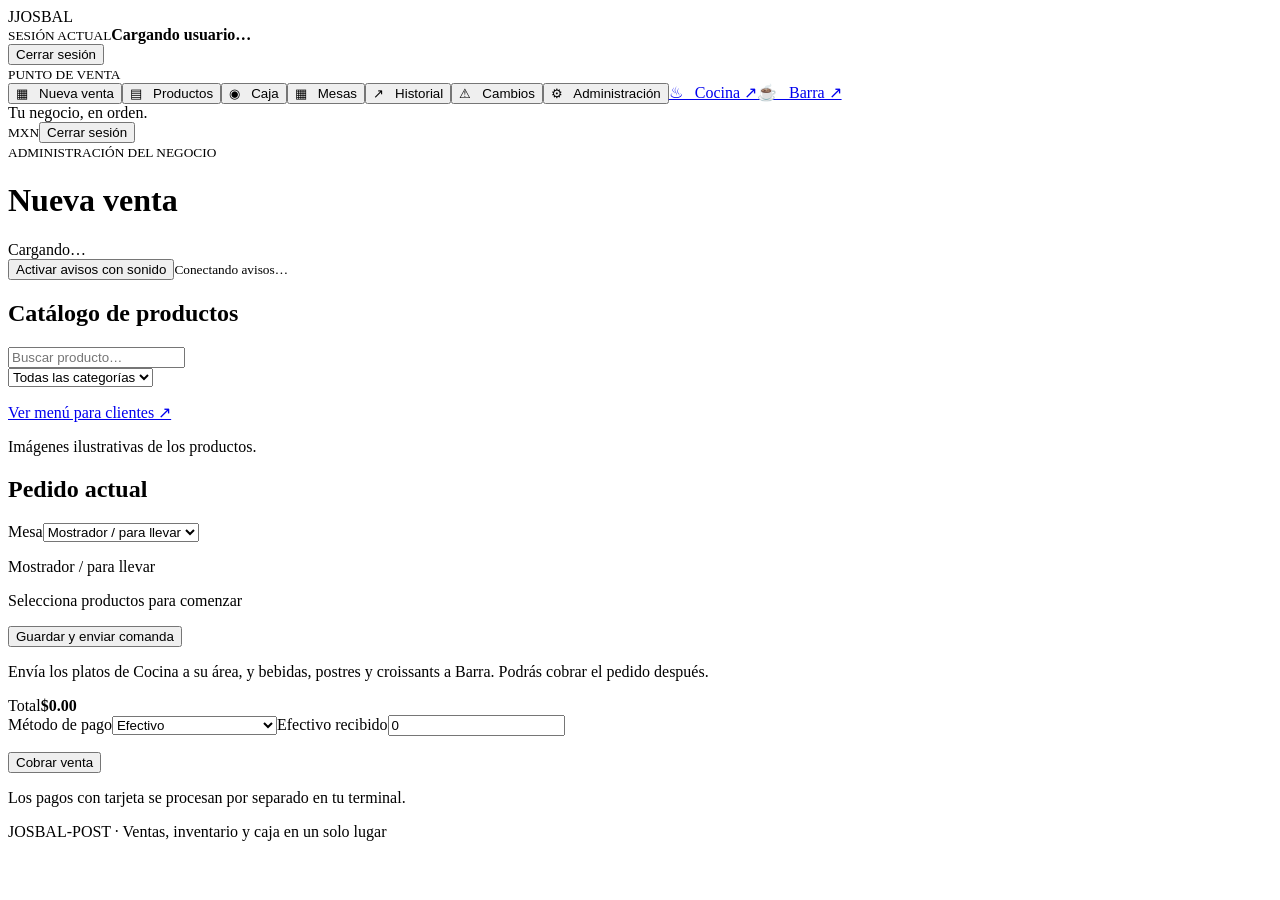
==== static/index.html @ a46349cb "Agregar opciones sin ingredientes para hot dogs y su combo" ====
<!doctype html>
<html lang="es"><head><meta charset="utf-8"><meta name="viewport" content="width=device-width, initial-scale=1"><title>JOSBAL · Ventas y caja</title><link rel="stylesheet" href="/style.css"><link rel="stylesheet" href="/food-images.css"></head>
<body><aside><div class="brand">J<span>JOSBAL</span></div><div id="mobile-account" aria-label="Cuenta en uso"><div><small>SESIÓN ACTUAL</small><strong id="mobile-account-name">Cargando usuario…</strong><span id="mobile-account-role"></span></div><button type="button" id="mobile-logout">Cerrar sesión</button></div><small>PUNTO DE VENTA</small><nav><button class="active" data-tab="sell">▦ &nbsp; Nueva venta</button><button data-tab="products">▤ &nbsp; Productos</button><button data-tab="cash">◉ &nbsp; Caja</button><button data-tab="tables">▦ &nbsp; Mesas</button><button data-tab="history">↗ &nbsp; Historial</button><button data-tab="changes">⚠ &nbsp; Cambios</button><button data-tab="settings" id="settings-nav">⚙ &nbsp; Administración</button><a class="station-link" href="/cocina" target="_blank" rel="noopener">♨ &nbsp; Cocina ↗</a><a class="station-link" href="/barra" target="_blank" rel="noopener">☕ &nbsp; Barra ↗</a></nav><div class="aside-foot">Tu negocio, en orden.<br><small id="account-label">MXN</small><button id="logout" type="button">Cerrar sesión</button></div></aside>
<main><header><div><small>ADMINISTRACIÓN DEL NEGOCIO</small><h1 id="title">Nueva venta</h1></div><span id="status" class="badge">Cargando…</span></header><section id="ready-alerts" aria-label="Avisos de preparación"><div class="ready-controls"><button type="button" id="enable-ready-sound">Activar avisos con sonido</button><small id="ready-connection" role="status">Conectando avisos…</small></div><div id="ready-list" aria-live="polite"></div></section><div id="message" role="status" hidden></div>
<section id="sell" class="tab"><div class="sale-layout"><div><div class="section-heading"><h2>Catálogo de productos</h2><input id="search" placeholder="Buscar producto…" aria-label="Buscar producto"></div><select id="category-filter" aria-label="Filtrar categoría"><option value="">Todas las categorías</option></select><p class="muted"><a href="/menu" target="_blank" rel="noopener">Ver menú para clientes ↗</a></p><p class="photo-notice">Imágenes ilustrativas de los productos.</p><div id="catalog" class="catalog"></div></div><div class="panel cart" id="current-order-panel" tabindex="-1"><h2>Pedido actual</h2><label>Mesa<select id="order-table"><option value="">Mostrador / para llevar</option></select></label><p id="order-location" class="order-notes">Mostrador / para llevar</p><p class="muted">Selecciona productos para comenzar</p><div id="cart"></div><p id="send-order-help" class="muted" role="status"></p><button type="button" id="save-order">Guardar y enviar comanda</button><button type="button" id="cancel-order" class="danger" hidden>Cancelar pedido de la mesa</button><p class="muted fine">Envía los platos de Cocina a su área, y bebidas, postres y croissants a Barra. Podrás cobrar el pedido después.</p><div class="total"><span>Total</span><strong id="total">$0.00</strong></div><form id="checkout"><label>Método de pago<select name="payment"><option value="cash">Efectivo</option><option value="card">Tarjeta · registro manual</option></select></label><label id="received-label">Efectivo recibido<input name="received" type="number" min="0" step="0.01" value="0" required></label><p id="change" class="muted"></p><button class="primary" id="charge">Cobrar venta</button></form><p class="muted fine">Los pagos con tarjeta se procesan por separado en tu terminal.</p></div></div></section>
<section id="products" class="tab" hidden><div class="section-heading"><h2>Inventario</h2><button class="primary" id="new-product">+ Agregar producto</button></div><div class="panel"><table><thead><tr><th>Producto</th><th>Precio</th><th>Existencias</th><th></th></tr></thead><tbody id="product-list"></tbody></table></div></section>
<section id="cash" class="tab" hidden><div id="cash-summary" class="metrics"></div><div class="panel narrow"><h2 id="cash-title">Abrir caja</h2><p class="muted" id="cash-help"></p><form id="cash-form"><label id="cash-label">Importe<input name="amount" type="number" min="0" step="0.01" required></label><button class="primary" id="cash-action">Abrir caja</button></form></div></section>
<section id="tables" class="tab" hidden><div class="section-heading"><h2>Mesas del negocio</h2><button class="primary" id="new-table">+ Agregar mesa</button></div><p class="muted">Abre una mesa para tomar su pedido. Los pedidos guardados se conservan hasta cobrarlos. El inventario se descuenta al cobrar.</p><div id="tables-grid" class="catalog"></div></section><section id="history" class="tab" hidden><h2>Historial de ventas</h2><div class="history-tools"><label>Mostrar<select id="history-view"><option value="0">Ventas sin archivar</option><option value="1">Ventas archivadas</option></select></label><button id="history-refresh">Más recientes</button><button id="history-archive-page">Archivar ventas mostradas</button><button id="history-next" hidden>Ver anteriores</button></div><p class="muted">Archivar solo oculta ventas de la lista principal. No cancela cobros ni cambia cortes, inventario o comandas. Se muestran hasta 30 ventas por página.</p><div class="panel"><table><thead><tr><th>Venta</th><th>Mesa</th><th>Fecha</th><th>Pago</th><th>Total</th></tr></thead><tbody id="sales-list"></tbody></table></div></section>
<section id="changes" class="tab" hidden><h2>Motivos registrados</h2><p class="muted">Cada producto quitado de un pedido ya enviado y cada cancelación queda registrada con su motivo. Úsalo para detectar qué mejorar.</p><div id="reason-summary" class="metrics"></div><div class="panel"><table><thead><tr><th>Fecha</th><th>Tipo</th><th>Mesa / venta</th><th>Productos</th><th>Importe</th><th>Motivo</th></tr></thead><tbody id="changes-list"></tbody></table></div></section>
<section id="settings" class="tab" hidden><h2>Usuarios del negocio</h2><p class="muted">Administrador: todas las funciones. Cajero: caja, cobros y comandas. Mesero: mesas y pedidos, sin cobros ni cancelaciones.</p><button id="new-user" class="primary">+ Agregar usuario</button><div class="panel" style="margin-top:20px;overflow:auto"><table><thead><tr><th>Usuario</th><th>Rol</th><th>Estado</th><th></th></tr></thead><tbody id="users-list"></tbody></table></div><h2 style="margin-top:35px">Respaldos</h2><p class="muted">Se crea un respaldo al iniciar y cada 6 horas mientras el servidor está activo. Se conservan las últimas 14 copias. Descarga también una copia fuera de Render: el respaldo local comparte el mismo disco del sistema.</p><button id="create-backup">Crear respaldo ahora</button><button id="refresh-settings">Actualizar</button><p id="backup-status" class="muted" role="status"></p><div class="panel" style="margin-top:20px;overflow:auto"><table><thead><tr><th>Fecha</th><th>Tamaño</th><th></th></tr></thead><tbody id="backup-list"></tbody></table></div></section><footer>JOSBAL-POST · Ventas, inventario y caja en un solo lugar</footer></main>
<dialog id="user-dialog"><form id="user-form"><h2 id="user-title">Agregar usuario</h2><input name="id" type="hidden"><label>Usuario<input name="username" maxlength="60" required autocomplete="off"></label><label>Rol<select name="role"><option value="waiter">Mesero</option><option value="cashier">Cajero</option><option value="admin">Administrador</option></select></label><label>Contraseña<input name="password" type="password" minlength="16" maxlength="200" autocomplete="new-password"></label><p class="muted fine">Al editar, deja la contraseña vacía para conservarla. El cambio cierra las sesiones de esta cuenta.</p><label>Estado<select name="active"><option value="1">Activa</option><option value="0">Desactivada</option></select></label><div class="actions"><button type="button" id="cancel-user">Cancelar</button><button class="primary">Guardar usuario</button></div></form></dialog><button type="button" id="mobile-order" aria-haspopup="dialog" aria-controls="order-review" hidden><span><strong>Ver pedido</strong><small id="mobile-order-count">0 productos</small></span><span id="mobile-order-total">$0.00</span></button><dialog id="order-review"><div class="review-heading"><div><small>CONFIRMA CON EL CLIENTE</small><h2 id="review-table">Pedido actual</h2></div><button type="button" id="close-review" aria-label="Cerrar resumen">✕</button></div><p class="muted">Repite los productos, cantidades e indicaciones antes de enviarlos.</p><label>Mesa del pedido<select id="review-table-select"></select></label><div id="review-items"></div><div class="total"><span>Total del pedido</span><strong id="review-total">$0.00</strong></div><p id="review-help" class="muted"></p><div class="review-actions"><button type="button" id="continue-order">Seguir agregando</button><button type="button" id="review-send" class="primary">Confirmar y enviar comanda</button><button type="button" id="review-payment">Ir a mesa y cobro</button></div></dialog><dialog id="product-dialog"><form id="product-form"><h2 id="product-title">Agregar producto</h2><input name="id" type="hidden"><label>Nombre<input name="name" maxlength="120" required></label><label>Precio (MXN)<input name="price" type="number" min="0.01" step="0.01" required></label><label>Categoría<input name="category" maxlength="80"></label><label>Descripción<textarea name="description" maxlength="2000"></textarea></label><label>Área de preparación<select name="production_station"><option value="auto">Automática según categoría</option><option value="kitchen">Cocina · alimentos</option><option value="bar">Barra · bebidas y postres</option></select></label><label>Opciones de preparación<select name="preparation_profile"><option value="auto">Automáticas según categoría</option><option value="burger">Hamburguesas</option><option value="hotdog">Hot dogs</option><option value="frappe">Frappés</option><option value="tea">Tés y bebidas calientes</option><option value="cold_drink">Bebidas con hielo</option><option value="none">Solo indicaciones escritas</option></select></label><label>Control de inventario<select name="inventory_managed"><option value="1">Controlar existencias</option><option value="0">Preparado al pedido (sin conteo)</option></select></label><label>Existencias<input name="stock" type="number" min="0" step="1" required></label><div class="actions"><button type="button" id="cancel-product">Cancelar</button><button class="primary">Guardar producto</button></div></form></dialog><dialog id="table-dialog"><form id="table-form"><h2 id="table-title">Agregar mesa</h2><input name="id" type="hidden"><label>Nombre de la mesa<input name="name" maxlength="60" placeholder="Ejemplo: Mesa 1, Terraza 2…" required></label><label>Estado<select name="active"><option value="1">Activa</option><option value="0">Desactivada</option></select></label><div class="actions"><button type="button" id="remove-table" class="danger" hidden>Quitar mesa</button><button type="button" id="cancel-table">Cancelar</button><button class="primary">Guardar mesa</button></div></form></dialog><dialog id="preparation-dialog"><form id="preparation-form"><h2 id="preparation-title">Preparación del producto</h2><p class="muted" id="preparation-help">Elige las indicaciones que pidió el cliente.</p><fieldset class="preparation-options" id="preparation-options"><legend id="preparation-legend">Opciones de preparación</legend><div id="preparation-choices"></div></fieldset><label>Otras indicaciones<textarea name="other" maxlength="400" placeholder="Ejemplo: sin tomate, salsa aparte…"></textarea></label><p class="muted fine" id="sugar-note" hidden>“Sin azúcar añadida” no significa libre de azúcar: las bases y los ingredientes pueden contenerla.</p><p class="muted fine">El cambio a papas gajo suma $7 por hamburguesa. Las demás indicaciones no cambian el precio. Confirma con cocina que se puedan preparar.</p><div class="actions"><button type="button" id="cancel-preparation">Cancelar</button><button class="primary" id="save-preparation">Agregar a la venta</button></div></form></dialog><dialog id="sale-dialog"><h2 id="sale-title">Detalle de venta</h2><div id="sale-detail"></div><div class="actions"><button id="archive-sale" hidden>Archivar venta</button><button id="return-stock" hidden>Devolver unidades al inventario</button><button id="cancel-sale" class="danger" hidden>Cancelar venta</button><button id="close-sale">Cerrar</button></div></dialog><dialog id="reason-dialog"><form id="reason-form"><h2 id="reason-title">Motivo</h2><p class="muted" id="reason-help"></p><div id="reason-items"></div><label>Motivo<select name="reason" required></select></label><label>Detalles<textarea name="reason_notes" maxlength="300" placeholder="Ejemplo: pidió capuchino en lugar de latte"></textarea></label><div class="actions"><button type="button" id="cancel-reason">Volver</button><button class="primary" id="confirm-reason">Confirmar</button></div></form></dialog><script src="/product-groups.js"></script><script src="/food-images.js"></script><script src="/preparation-options.js"></script><script src="/app.js"></script><script src="/ready-alerts.js"></script></body></html>
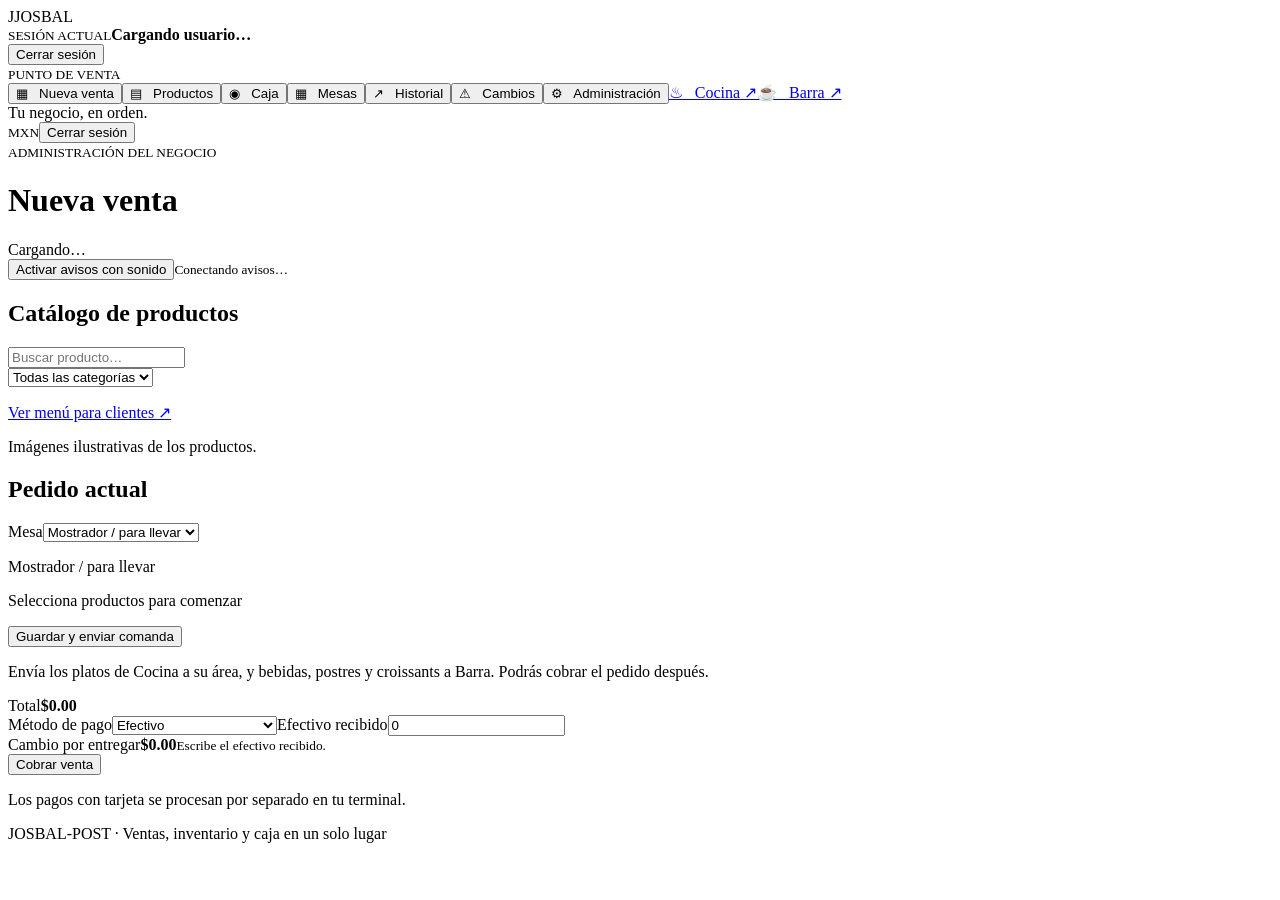
==== commit 81e10f7a: "Mostrar cambio de efectivo destacado y resumen persistente al cobrar" ====
--- a/static/index.html
+++ b/static/index.html
@@ -2,10 +2,10 @@
 <html lang="es"><head><meta charset="utf-8"><meta name="viewport" content="width=device-width, initial-scale=1"><title>JOSBAL · Ventas y caja</title><link rel="stylesheet" href="/style.css"><link rel="stylesheet" href="/food-images.css"></head>
 <body><aside><div class="brand">J<span>JOSBAL</span></div><div id="mobile-account" aria-label="Cuenta en uso"><div><small>SESIÓN ACTUAL</small><strong id="mobile-account-name">Cargando usuario…</strong><span id="mobile-account-role"></span></div><button type="button" id="mobile-logout">Cerrar sesión</button></div><small>PUNTO DE VENTA</small><nav><button class="active" data-tab="sell">▦ &nbsp; Nueva venta</button><button data-tab="products">▤ &nbsp; Productos</button><button data-tab="cash">◉ &nbsp; Caja</button><button data-tab="tables">▦ &nbsp; Mesas</button><button data-tab="history">↗ &nbsp; Historial</button><button data-tab="changes">⚠ &nbsp; Cambios</button><button data-tab="settings" id="settings-nav">⚙ &nbsp; Administración</button><a class="station-link" href="/cocina" target="_blank" rel="noopener">♨ &nbsp; Cocina ↗</a><a class="station-link" href="/barra" target="_blank" rel="noopener">☕ &nbsp; Barra ↗</a></nav><div class="aside-foot">Tu negocio, en orden.<br><small id="account-label">MXN</small><button id="logout" type="button">Cerrar sesión</button></div></aside>
 <main><header><div><small>ADMINISTRACIÓN DEL NEGOCIO</small><h1 id="title">Nueva venta</h1></div><span id="status" class="badge">Cargando…</span></header><section id="ready-alerts" aria-label="Avisos de preparación"><div class="ready-controls"><button type="button" id="enable-ready-sound">Activar avisos con sonido</button><small id="ready-connection" role="status">Conectando avisos…</small></div><div id="ready-list" aria-live="polite"></div></section><div id="message" role="status" hidden></div>
-<section id="sell" class="tab"><div class="sale-layout"><div><div class="section-heading"><h2>Catálogo de productos</h2><input id="search" placeholder="Buscar producto…" aria-label="Buscar producto"></div><select id="category-filter" aria-label="Filtrar categoría"><option value="">Todas las categorías</option></select><p class="muted"><a href="/menu" target="_blank" rel="noopener">Ver menú para clientes ↗</a></p><p class="photo-notice">Imágenes ilustrativas de los productos.</p><div id="catalog" class="catalog"></div></div><div class="panel cart" id="current-order-panel" tabindex="-1"><h2>Pedido actual</h2><label>Mesa<select id="order-table"><option value="">Mostrador / para llevar</option></select></label><p id="order-location" class="order-notes">Mostrador / para llevar</p><p class="muted">Selecciona productos para comenzar</p><div id="cart"></div><p id="send-order-help" class="muted" role="status"></p><button type="button" id="save-order">Guardar y enviar comanda</button><button type="button" id="cancel-order" class="danger" hidden>Cancelar pedido de la mesa</button><p class="muted fine">Envía los platos de Cocina a su área, y bebidas, postres y croissants a Barra. Podrás cobrar el pedido después.</p><div class="total"><span>Total</span><strong id="total">$0.00</strong></div><form id="checkout"><label>Método de pago<select name="payment"><option value="cash">Efectivo</option><option value="card">Tarjeta · registro manual</option></select></label><label id="received-label">Efectivo recibido<input name="received" type="number" min="0" step="0.01" value="0" required></label><p id="change" class="muted"></p><button class="primary" id="charge">Cobrar venta</button></form><p class="muted fine">Los pagos con tarjeta se procesan por separado en tu terminal.</p></div></div></section>
+<section id="sell" class="tab"><div class="sale-layout"><div><div class="section-heading"><h2>Catálogo de productos</h2><input id="search" placeholder="Buscar producto…" aria-label="Buscar producto"></div><select id="category-filter" aria-label="Filtrar categoría"><option value="">Todas las categorías</option></select><p class="muted"><a href="/menu" target="_blank" rel="noopener">Ver menú para clientes ↗</a></p><p class="photo-notice">Imágenes ilustrativas de los productos.</p><div id="catalog" class="catalog"></div></div><div class="panel cart" id="current-order-panel" tabindex="-1"><h2>Pedido actual</h2><label>Mesa<select id="order-table"><option value="">Mostrador / para llevar</option></select></label><p id="order-location" class="order-notes">Mostrador / para llevar</p><p class="muted">Selecciona productos para comenzar</p><div id="cart"></div><p id="send-order-help" class="muted" role="status"></p><button type="button" id="save-order">Guardar y enviar comanda</button><button type="button" id="cancel-order" class="danger" hidden>Cancelar pedido de la mesa</button><p class="muted fine">Envía los platos de Cocina a su área, y bebidas, postres y croissants a Barra. Podrás cobrar el pedido después.</p><div class="total"><span>Total</span><strong id="total">$0.00</strong></div><form id="checkout"><label>Método de pago<select name="payment"><option value="cash">Efectivo</option><option value="card">Tarjeta · registro manual</option></select></label><label id="received-label">Efectivo recibido<input name="received" type="number" min="0" step="0.01" value="0" required></label><div id="change" class="cash-change" role="status" aria-live="polite"><span id="change-label">Cambio por entregar</span><strong id="change-amount">$0.00</strong><small id="change-help">Escribe el efectivo recibido.</small></div><button class="primary" id="charge">Cobrar venta</button></form><p class="muted fine">Los pagos con tarjeta se procesan por separado en tu terminal.</p></div></div></section>
 <section id="products" class="tab" hidden><div class="section-heading"><h2>Inventario</h2><button class="primary" id="new-product">+ Agregar producto</button></div><div class="panel"><table><thead><tr><th>Producto</th><th>Precio</th><th>Existencias</th><th></th></tr></thead><tbody id="product-list"></tbody></table></div></section>
 <section id="cash" class="tab" hidden><div id="cash-summary" class="metrics"></div><div class="panel narrow"><h2 id="cash-title">Abrir caja</h2><p class="muted" id="cash-help"></p><form id="cash-form"><label id="cash-label">Importe<input name="amount" type="number" min="0" step="0.01" required></label><button class="primary" id="cash-action">Abrir caja</button></form></div></section>
 <section id="tables" class="tab" hidden><div class="section-heading"><h2>Mesas del negocio</h2><button class="primary" id="new-table">+ Agregar mesa</button></div><p class="muted">Abre una mesa para tomar su pedido. Los pedidos guardados se conservan hasta cobrarlos. El inventario se descuenta al cobrar.</p><div id="tables-grid" class="catalog"></div></section><section id="history" class="tab" hidden><h2>Historial de ventas</h2><div class="history-tools"><label>Mostrar<select id="history-view"><option value="0">Ventas sin archivar</option><option value="1">Ventas archivadas</option></select></label><button id="history-refresh">Más recientes</button><button id="history-archive-page">Archivar ventas mostradas</button><button id="history-next" hidden>Ver anteriores</button></div><p class="muted">Archivar solo oculta ventas de la lista principal. No cancela cobros ni cambia cortes, inventario o comandas. Se muestran hasta 30 ventas por página.</p><div class="panel"><table><thead><tr><th>Venta</th><th>Mesa</th><th>Fecha</th><th>Pago</th><th>Total</th></tr></thead><tbody id="sales-list"></tbody></table></div></section>
 <section id="changes" class="tab" hidden><h2>Motivos registrados</h2><p class="muted">Cada producto quitado de un pedido ya enviado y cada cancelación queda registrada con su motivo. Úsalo para detectar qué mejorar.</p><div id="reason-summary" class="metrics"></div><div class="panel"><table><thead><tr><th>Fecha</th><th>Tipo</th><th>Mesa / venta</th><th>Productos</th><th>Importe</th><th>Motivo</th></tr></thead><tbody id="changes-list"></tbody></table></div></section>
 <section id="settings" class="tab" hidden><h2>Usuarios del negocio</h2><p class="muted">Administrador: todas las funciones. Cajero: caja, cobros y comandas. Mesero: mesas y pedidos, sin cobros ni cancelaciones.</p><button id="new-user" class="primary">+ Agregar usuario</button><div class="panel" style="margin-top:20px;overflow:auto"><table><thead><tr><th>Usuario</th><th>Rol</th><th>Estado</th><th></th></tr></thead><tbody id="users-list"></tbody></table></div><h2 style="margin-top:35px">Respaldos</h2><p class="muted">Se crea un respaldo al iniciar y cada 6 horas mientras el servidor está activo. Se conservan las últimas 14 copias. Descarga también una copia fuera de Render: el respaldo local comparte el mismo disco del sistema.</p><button id="create-backup">Crear respaldo ahora</button><button id="refresh-settings">Actualizar</button><p id="backup-status" class="muted" role="status"></p><div class="panel" style="margin-top:20px;overflow:auto"><table><thead><tr><th>Fecha</th><th>Tamaño</th><th></th></tr></thead><tbody id="backup-list"></tbody></table></div></section><footer>JOSBAL-POST · Ventas, inventario y caja en un solo lugar</footer></main>
-<dialog id="user-dialog"><form id="user-form"><h2 id="user-title">Agregar usuario</h2><input name="id" type="hidden"><label>Usuario<input name="username" maxlength="60" required autocomplete="off"></label><label>Rol<select name="role"><option value="waiter">Mesero</option><option value="cashier">Cajero</option><option value="admin">Administrador</option></select></label><label>Contraseña<input name="password" type="password" minlength="16" maxlength="200" autocomplete="new-password"></label><p class="muted fine">Al editar, deja la contraseña vacía para conservarla. El cambio cierra las sesiones de esta cuenta.</p><label>Estado<select name="active"><option value="1">Activa</option><option value="0">Desactivada</option></select></label><div class="actions"><button type="button" id="cancel-user">Cancelar</button><button class="primary">Guardar usuario</button></div></form></dialog><button type="button" id="mobile-order" aria-haspopup="dialog" aria-controls="order-review" hidden><span><strong>Ver pedido</strong><small id="mobile-order-count">0 productos</small></span><span id="mobile-order-total">$0.00</span></button><dialog id="order-review"><div class="review-heading"><div><small>CONFIRMA CON EL CLIENTE</small><h2 id="review-table">Pedido actual</h2></div><button type="button" id="close-review" aria-label="Cerrar resumen">✕</button></div><p class="muted">Repite los productos, cantidades e indicaciones antes de enviarlos.</p><label>Mesa del pedido<select id="review-table-select"></select></label><div id="review-items"></div><div class="total"><span>Total del pedido</span><strong id="review-total">$0.00</strong></div><p id="review-help" class="muted"></p><div class="review-actions"><button type="button" id="continue-order">Seguir agregando</button><button type="button" id="review-send" class="primary">Confirmar y enviar comanda</button><button type="button" id="review-payment">Ir a mesa y cobro</button></div></dialog><dialog id="product-dialog"><form id="product-form"><h2 id="product-title">Agregar producto</h2><input name="id" type="hidden"><label>Nombre<input name="name" maxlength="120" required></label><label>Precio (MXN)<input name="price" type="number" min="0.01" step="0.01" required></label><label>Categoría<input name="category" maxlength="80"></label><label>Descripción<textarea name="description" maxlength="2000"></textarea></label><label>Área de preparación<select name="production_station"><option value="auto">Automática según categoría</option><option value="kitchen">Cocina · alimentos</option><option value="bar">Barra · bebidas y postres</option></select></label><label>Opciones de preparación<select name="preparation_profile"><option value="auto">Automáticas según categoría</option><option value="burger">Hamburguesas</option><option value="hotdog">Hot dogs</option><option value="frappe">Frappés</option><option value="tea">Tés y bebidas calientes</option><option value="cold_drink">Bebidas con hielo</option><option value="none">Solo indicaciones escritas</option></select></label><label>Control de inventario<select name="inventory_managed"><option value="1">Controlar existencias</option><option value="0">Preparado al pedido (sin conteo)</option></select></label><label>Existencias<input name="stock" type="number" min="0" step="1" required></label><div class="actions"><button type="button" id="cancel-product">Cancelar</button><button class="primary">Guardar producto</button></div></form></dialog><dialog id="table-dialog"><form id="table-form"><h2 id="table-title">Agregar mesa</h2><input name="id" type="hidden"><label>Nombre de la mesa<input name="name" maxlength="60" placeholder="Ejemplo: Mesa 1, Terraza 2…" required></label><label>Estado<select name="active"><option value="1">Activa</option><option value="0">Desactivada</option></select></label><div class="actions"><button type="button" id="remove-table" class="danger" hidden>Quitar mesa</button><button type="button" id="cancel-table">Cancelar</button><button class="primary">Guardar mesa</button></div></form></dialog><dialog id="preparation-dialog"><form id="preparation-form"><h2 id="preparation-title">Preparación del producto</h2><p class="muted" id="preparation-help">Elige las indicaciones que pidió el cliente.</p><fieldset class="preparation-options" id="preparation-options"><legend id="preparation-legend">Opciones de preparación</legend><div id="preparation-choices"></div></fieldset><label>Otras indicaciones<textarea name="other" maxlength="400" placeholder="Ejemplo: sin tomate, salsa aparte…"></textarea></label><p class="muted fine" id="sugar-note" hidden>“Sin azúcar añadida” no significa libre de azúcar: las bases y los ingredientes pueden contenerla.</p><p class="muted fine">El cambio a papas gajo suma $7 por hamburguesa. Las demás indicaciones no cambian el precio. Confirma con cocina que se puedan preparar.</p><div class="actions"><button type="button" id="cancel-preparation">Cancelar</button><button class="primary" id="save-preparation">Agregar a la venta</button></div></form></dialog><dialog id="sale-dialog"><h2 id="sale-title">Detalle de venta</h2><div id="sale-detail"></div><div class="actions"><button id="archive-sale" hidden>Archivar venta</button><button id="return-stock" hidden>Devolver unidades al inventario</button><button id="cancel-sale" class="danger" hidden>Cancelar venta</button><button id="close-sale">Cerrar</button></div></dialog><dialog id="reason-dialog"><form id="reason-form"><h2 id="reason-title">Motivo</h2><p class="muted" id="reason-help"></p><div id="reason-items"></div><label>Motivo<select name="reason" required></select></label><label>Detalles<textarea name="reason_notes" maxlength="300" placeholder="Ejemplo: pidió capuchino en lugar de latte"></textarea></label><div class="actions"><button type="button" id="cancel-reason">Volver</button><button class="primary" id="confirm-reason">Confirmar</button></div></form></dialog><script src="/product-groups.js"></script><script src="/food-images.js"></script><script src="/preparation-options.js"></script><script src="/app.js"></script><script src="/ready-alerts.js"></script></body></html>
+<dialog id="user-dialog"><form id="user-form"><h2 id="user-title">Agregar usuario</h2><input name="id" type="hidden"><label>Usuario<input name="username" maxlength="60" required autocomplete="off"></label><label>Rol<select name="role"><option value="waiter">Mesero</option><option value="cashier">Cajero</option><option value="admin">Administrador</option></select></label><label>Contraseña<input name="password" type="password" minlength="16" maxlength="200" autocomplete="new-password"></label><p class="muted fine">Al editar, deja la contraseña vacía para conservarla. El cambio cierra las sesiones de esta cuenta.</p><label>Estado<select name="active"><option value="1">Activa</option><option value="0">Desactivada</option></select></label><div class="actions"><button type="button" id="cancel-user">Cancelar</button><button class="primary">Guardar usuario</button></div></form></dialog><button type="button" id="mobile-order" aria-haspopup="dialog" aria-controls="order-review" hidden><span><strong>Ver pedido</strong><small id="mobile-order-count">0 productos</small></span><span id="mobile-order-total">$0.00</span></button><dialog id="order-review"><div class="review-heading"><div><small>CONFIRMA CON EL CLIENTE</small><h2 id="review-table">Pedido actual</h2></div><button type="button" id="close-review" aria-label="Cerrar resumen">✕</button></div><p class="muted">Repite los productos, cantidades e indicaciones antes de enviarlos.</p><label>Mesa del pedido<select id="review-table-select"></select></label><div id="review-items"></div><div class="total"><span>Total del pedido</span><strong id="review-total">$0.00</strong></div><p id="review-help" class="muted"></p><div class="review-actions"><button type="button" id="continue-order">Seguir agregando</button><button type="button" id="review-send" class="primary">Confirmar y enviar comanda</button><button type="button" id="review-payment">Ir a mesa y cobro</button></div></dialog><dialog id="product-dialog"><form id="product-form"><h2 id="product-title">Agregar producto</h2><input name="id" type="hidden"><label>Nombre<input name="name" maxlength="120" required></label><label>Precio (MXN)<input name="price" type="number" min="0.01" step="0.01" required></label><label>Tiempo estimado de preparación (minutos)<input name="prep_minutes" type="number" min="0" max="1440" step="1" value="0" required><small>0 = sin tiempo definido. Ejemplo: hamburguesa clásica, 10 minutos.</small></label><label>Categoría<input name="category" maxlength="80"></label><label>Ingredientes y descripción del menú<textarea name="description" maxlength="2000" placeholder="Ejemplo: carne de res, jamón, quesillo, lechuga y tomate."></textarea></label><div class="ingredient-editor"><label>Añadir ingrediente<input id="ingredient-name" maxlength="100" placeholder="Ejemplo: queso manchego"></label><button type="button" id="add-ingredient">Añadir a la descripción</button><p id="ingredient-help" class="muted fine" role="status">Al guardar, la descripción se actualiza en ventas y en el menú web del producto.</p></div><label>Mostrar en el menú de clientes<select name="show_in_menu"><option value="1">Sí, mostrar</option><option value="0">No, solo en punto de venta</option></select></label><label>Área de preparación<select name="production_station"><option value="auto">Automática según categoría</option><option value="kitchen">Cocina · alimentos</option><option value="bar">Barra · bebidas y postres</option></select></label><label>Opciones de preparación<select name="preparation_profile"><option value="auto">Automáticas según categoría</option><option value="burger">Hamburguesas</option><option value="hotdog">Hot dogs</option><option value="frappe">Frappés</option><option value="tea">Tés y bebidas calientes</option><option value="cold_drink">Bebidas con hielo</option><option value="none">Solo indicaciones escritas</option></select></label><label>Control de inventario<select name="inventory_managed"><option value="1">Controlar existencias</option><option value="0">Preparado al pedido (sin conteo)</option></select></label><label>Existencias<input name="stock" type="number" min="0" step="1" required></label><div class="actions"><button type="button" id="cancel-product">Cancelar</button><button class="primary">Guardar producto</button></div></form></dialog><dialog id="table-dialog"><form id="table-form"><h2 id="table-title">Agregar mesa</h2><input name="id" type="hidden"><label>Nombre de la mesa<input name="name" maxlength="60" placeholder="Ejemplo: Mesa 1, Terraza 2…" required></label><label>Estado<select name="active"><option value="1">Activa</option><option value="0">Desactivada</option></select></label><div class="actions"><button type="button" id="remove-table" class="danger" hidden>Quitar mesa</button><button type="button" id="cancel-table">Cancelar</button><button class="primary">Guardar mesa</button></div></form></dialog><dialog id="preparation-dialog"><form id="preparation-form"><h2 id="preparation-title">Preparación del producto</h2><p class="muted" id="preparation-help">Elige las indicaciones que pidió el cliente.</p><fieldset class="preparation-options" id="preparation-options"><legend id="preparation-legend">Opciones de preparación</legend><div id="preparation-choices"></div></fieldset><fieldset class="preparation-options" id="coffee-load" hidden><legend>Carga de café</legend><p class="muted fine">Elige una opción. No cambia el precio.</p><div id="coffee-load-choices"></div></fieldset><label>Otras indicaciones<textarea name="other" maxlength="400" placeholder="Ejemplo: sin tomate, salsa aparte…"></textarea></label><p class="muted fine" id="sugar-note" hidden>“Sin azúcar añadida” no significa libre de azúcar: las bases y los ingredientes pueden contenerla.</p><p class="muted fine">El cambio a papas gajo suma $7 por hamburguesa. Las demás indicaciones no cambian el precio. Confirma con cocina que se puedan preparar.</p><div class="actions"><button type="button" id="cancel-preparation">Cancelar</button><button class="primary" id="save-preparation">Agregar a la venta</button></div></form></dialog><dialog id="sale-dialog"><h2 id="sale-title">Detalle de venta</h2><div id="sale-detail"></div><div class="actions"><button id="archive-sale" hidden>Archivar venta</button><button id="return-stock" hidden>Devolver unidades al inventario</button><button id="cancel-sale" class="danger" hidden>Cancelar venta</button><button id="close-sale">Cerrar</button></div></dialog><dialog id="payment-result"><h2>Venta registrada</h2><p id="payment-result-sale"></p><div class="payment-summary"><p>Total cobrado<strong id="payment-result-total"></strong></p><p id="payment-result-received-row">Efectivo recibido<strong id="payment-result-received"></strong></p><div id="payment-result-change-row" class="cash-change"><span>Cambio por entregar al cliente</span><strong id="payment-result-change"></strong></div></div><div class="actions"><button type="button" id="close-payment-result" class="primary">Listo</button></div></dialog><dialog id="cancel-order-confirm"><form method="dialog"><h2>¿Cancelar el pedido de esta mesa?</h2><p>Se retirará el pedido completo y se avisará a Cocina y Barra.</p><div class="actions"><button value="no">No, conservar</button><button value="yes" class="danger">Sí, cancelar pedido</button></div></form></dialog><dialog id="reason-dialog"><form id="reason-form"><h2 id="reason-title">Motivo</h2><p class="muted" id="reason-help"></p><div id="reason-items"></div><label>Motivo<select name="reason" required></select></label><label>Detalles<textarea name="reason_notes" maxlength="300" placeholder="Ejemplo: pidió capuchino en lugar de latte"></textarea></label><div class="actions"><button type="button" id="cancel-reason">Volver</button><button class="primary" id="confirm-reason">Confirmar</button></div></form></dialog><script src="/product-groups.js"></script><script src="/food-images.js"></script><script src="/preparation-options.js"></script><script src="/app.js"></script><script src="/ready-alerts.js"></script></body></html>
